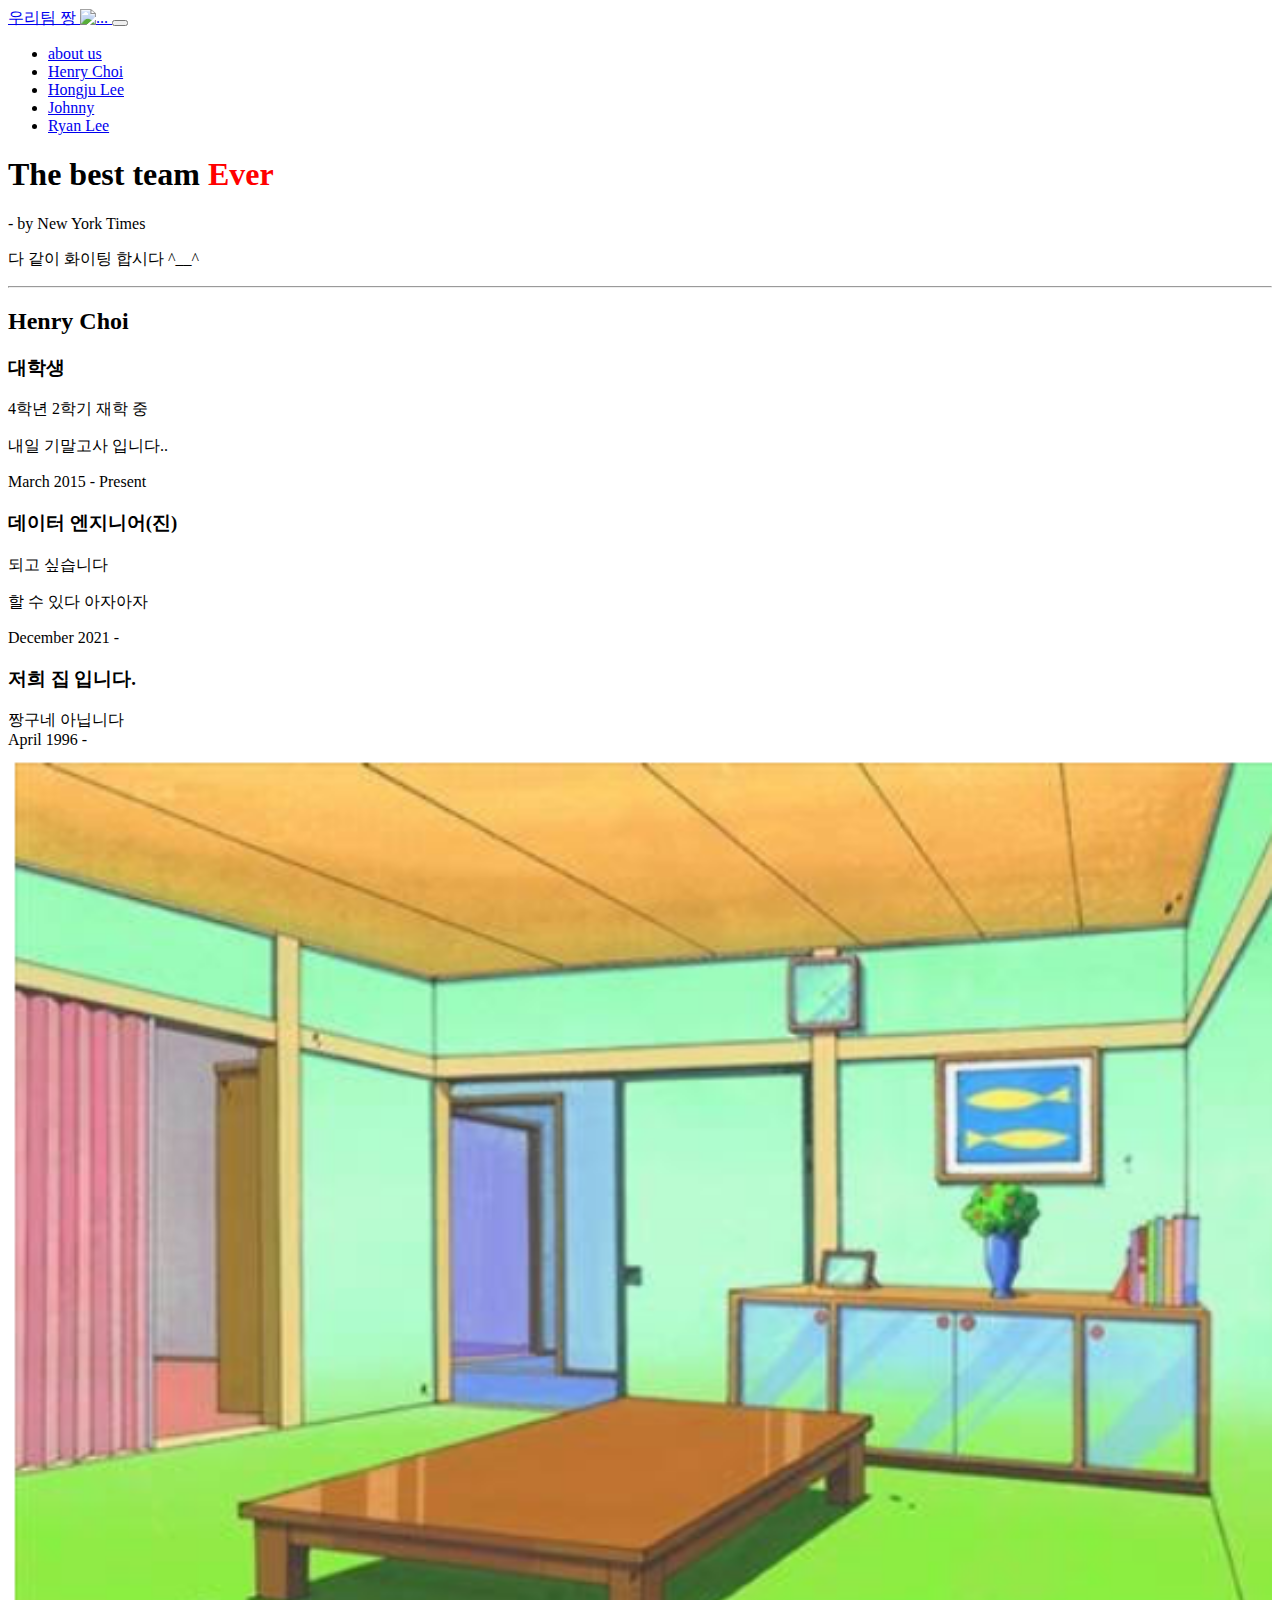
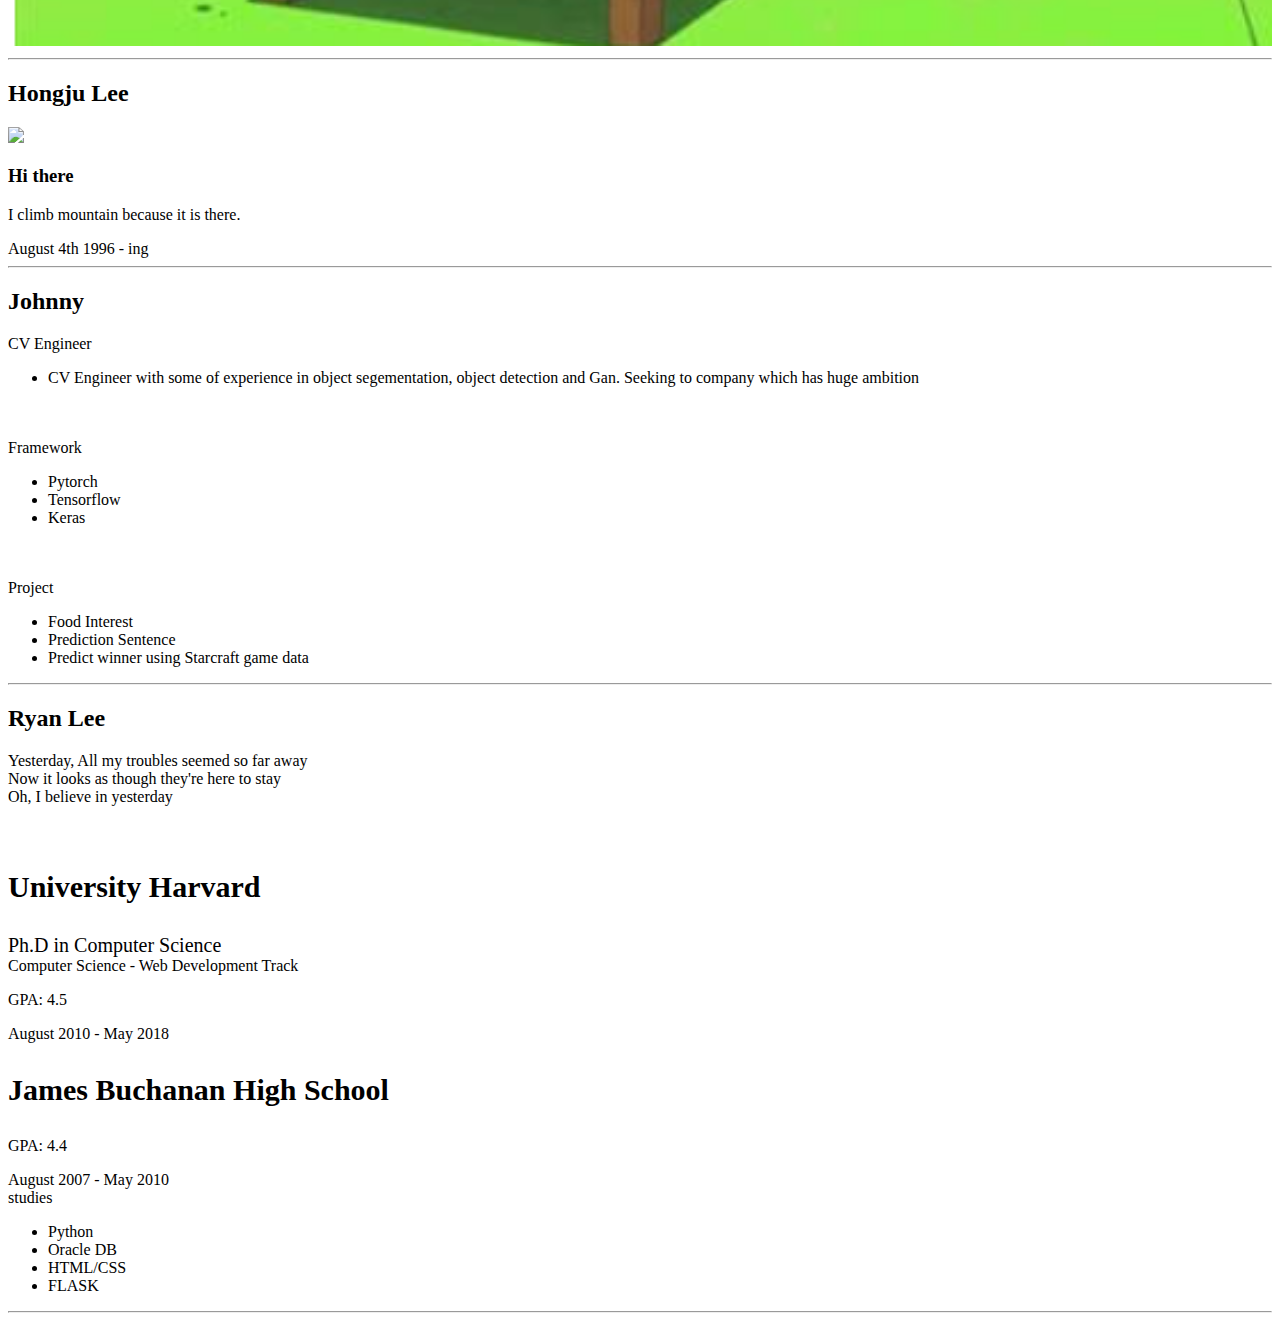
==== 03.html&css/startbootstrap-resume-gh-pages/index.html @ 42b6aa34 "Update index.html" ====
<!DOCTYPE html>
<html lang="en">
    <head>
        <meta charset="utf-8" />
        <meta name="viewport" content="width=device-width, initial-scale=1, shrink-to-fit=no" />
        <meta name="description" content="" />
        <meta name="author" content="" />
        <title>Resume - Start Bootstrap Theme</title>
        <link rel="icon" type="image/x-icon" href="assets/img/favicon.ico" />
        <!-- Font Awesome icons (free version)-->
        <script src="https://use.fontawesome.com/releases/v5.15.3/js/all.js" crossorigin="anonymous"></script>
        <!-- Google fonts-->
        <link href="https://fonts.googleapis.com/css?family=Saira+Extra+Condensed:500,700" rel="stylesheet" type="text/css" />
        <link href="https://fonts.googleapis.com/css?family=Muli:400,400i,800,800i" rel="stylesheet" type="text/css" />
        <!-- Core theme CSS (includes Bootstrap)-->
        <link href="css/styles.css" rel="stylesheet" />
    </head>
    <body id="page-top">
        <!-- Navigation-->
        <nav class="navbar navbar-expand-lg navbar-dark bg-greeen fixed-top" id="sideNav">
            <a class="navbar-brand js-scroll-trigger" href="#page-top">
                <span class="d-block d-lg-none">우리팀 짱</span>
                <span class="d-none d-lg-block"><img class="img-fluid img-profile rounded-circle mx-auto mb-2" src="assets/img/team.jpg" alt="..." /></span>
            </a>
            <button class="navbar-toggler" type="button" data-bs-toggle="collapse" data-bs-target="#navbarResponsive" aria-controls="navbarResponsive" aria-expanded="false" aria-label="Toggle navigation"><span class="navbar-toggler-icon"></span></button>
            <div class="collapse navbar-collapse" id="navbarResponsive">
                <ul class="navbar-nav">
                    <li class="nav-item"><a class="nav-link js-scroll-trigger" href="#about us">about us</a></li>
                    <li class="nav-item"><a class="nav-link js-scroll-trigger" href="#Henry Choi">Henry Choi</a></li>
                    <li class="nav-item"><a class="nav-link js-scroll-trigger" href="#Hongju Lee">Hongju Lee</a></li>
                    <li class="nav-item"><a class="nav-link js-scroll-trigger" href="#Johnny">Johnny</a></li>
                    <li class="nav-item"><a class="nav-link js-scroll-trigger" href="#Ryan Lee">Ryan Lee</a></li>
                </ul>
            </div>
        </nav>
        <!-- Page Content-->
        <div class="container-fluid p-0">
            <!-- about us-->
            <section class="resume-section" id="about us">
                <div class="resume-section-content">
                    <h1 class="mb-0">
                        The best team
                        <span style='color:red'>Ever</span>
                    </h1>
                    <div class="subheading mb-5">
                        - by New York Times
                    </div>
                    <p class="lead mb-5">다 같이 화이팅 합시다 ^__^</p>
                
                </div>
            </section>
            <hr class="m-0" />
            <!-- Henry Choi-->
            <section class="resume-section" id="Henry Choi">
                <div class="resume-section-content">
                    <h2 class="mb-5">Henry Choi</h2>
                    <div class="d-flex flex-column flex-md-row justify-content-between mb-5">
                        <div class="flex-grow-1">
                            <h3 class="mb-0">대학생</h3>
                            <div class="subheading mb-3">4학년 2학기 재학 중</div>
                            <p>내일 기말고사 입니다..</p>
                        </div>
                        <div class="flex-shrink-0"><span class="text-primary">March 2015 - Present</span></div>
                    </div>
                    <div class="d-flex flex-column flex-md-row justify-content-between mb-5">
                        <div class="flex-grow-1">
                            <h3 class="mb-0">데이터 엔지니어(진)</h3>
                            <div class="subheading mb-3">되고 싶습니다</div>
                            <p>할 수 있다 아자아자</p>
                        </div>
                        <div class="flex-shrink-0"><span class="text-primary">December 2021 -</span></div>
                    </div>
                    <div class="d-flex flex-column flex-md-row justify-content-between mb-5">
                        <div class="flex-grow-1">
                            <h3 class="mb-0">저희 집 입니다.</h3>
                            <div class="subheading mb-3">짱구네 아닙니다</div>
                            <div class="flex-shrink-0"><span class="text-primary">April 1996 -</span></div>
                            <img src="assets/img/house.png" style="width:100%">
                        </div>
                    </div>
                </div>
            </section>
            <hr class="m-0" />



            <!-- Hongju Lee-->
            <section class="resume-section" id="Hongju Lee">
                <div class="resume-section-content">
                    <h2 class="mb-5">Hongju Lee</h2>
                    <div class="d-flex flex-column flex-md-row justify-content-between mb-5">
                        <img src="assets/img/img1.JPG" width=30%><br>
                        <div class="flex-grow-1">
                            <h3 class="mb-0">Hi there</h3>
                            <div>I climb mountain because it is there.</div>
                            <p>
                            <div class="social-icons">
                                <a class="social-icon" href="https://github.com/purple-cabbage0030"><i class="fab fa-github"></i></a>
                            </div></p>
                        </div>
                        <div class="flex-shrink-0"><span class="text-primary">August 4th 1996 - ing</span></div>
                    </div>
                
                </div>
            </section>
            <hr class="m-0" />



            <!-- Johnny-->
<!-- Skills-->
<section class="resume-section" id="Johnny">
    <div class="resume-section-content">
        <h2 class="mb-5">Johnny</h2>
        <div class="subheading mb-3">CV Engineer</div>
        <ul class="fa-ul mb-0">
            <li>
                <span class="fa-li"><i class="fas fa-check"></i></span>
                CV Engineer with some of experience in object segementation, object detection and Gan.
                Seeking to company which has huge ambition
            </li>
        </ul>
        <br>
        <br>
        <div class="subheading mb-3">Framework</div>
        <ul class="fa-ul mb-0">
            <li>
                <span class="fa-li"><i class="fas fa-check"></i></span>
                Pytorch
            </li>
            <li>
                <span class="fa-li"><i class="fas fa-check"></i></span>
                Tensorflow
            </li>
            <li>
                <span class="fa-li"><i class="fas fa-check"></i></span>
                Keras
            </li>
        </ul>
        <br>
        <br>
        <div class="subheading mb-3">Project</div>
        <ul class="fa-ul mb-0">
            <li>
                <span class="fa-li"><i class="fas fa-check"></i></span>
                Food Interest
            </li>
            <li>
                <span class="fa-li"><i class="fas fa-check"></i></span>
                Prediction Sentence
            </li>
            <li>
                <span class="fa-li"><i class="fas fa-check"></i></span>
                Predict winner using Starcraft game data
            </li>
        </ul>
    </div>
</section>
<hr class="m-0" />
            <!-- Ryan Lee-->
            <section class="resume-section" id="interests">
                <div class="resume-section-content">
                    <h2 class="mb-5">Ryan Lee</h2>
                    <p>Yesterday,
                        All my troubles seemed so far away <br>
                        Now it looks as though they're here to stay <br>
                        Oh, I believe in yesterday</p>
                                <div class="d-flex flex-column flex-md-row justify-content-between mb-5">
                                    <div class="flex-grow-1"> <br>
                                        <h3 class="mb-0"style="font-size: 30px;">University Harvard</h3>
                                        <div class="subheading mb-4" style="font-size: 20px;">Ph.D in Computer Science</div>
                                        <div>Computer Science - Web Development Track</div>
                                        <p>GPA: 4.5</p>
                                    </div>
                                    <div class="flex-shrink-0"><span class="text-primary">August 2010 - May 2018</span></div>
                                </div>
                                <div class="d-flex flex-column flex-md-row justify-content-between">
                                    <div class="flex-grow-1">
                                        <h3 class="mb-0"style="font-size: 30px;">James Buchanan High School</h3>
                                        <div class="subheading mb-3"style="font-size: 20px;"></div>
                                        <p>GPA: 4.4</p>
                                    </div>
                                    <div class="flex-shrink-0"><span class="text-primary">August 2007 - May 2010</span></div>
                                </div>
                            </div>
                        </section>
                            <div class="mb-0">studies</div>
                        <ul class="fa-ul mb-0">
                            <li>
                                <span class="fa-li"><i class="fas fa-check"></i></span>
                                Python &nbsp;&nbsp;<i class="fab fa-python"></i>
                            </li>
                            <li>
                                <span class="fa-li"><i class="fas fa-check"></i></span>
                                Oracle DB &nbsp;&nbsp;<i class="fas fa-database"></i>
                            </li>
                            <li>
                                <span class="fa-li"><i class="fas fa-check"></i></span>
                                HTML/CSS &nbsp;&nbsp;<i class="fab fa-html5"></i>
                            </li>
                            <li>
                                <span class="fa-li"><i class="fas fa-check"></i></span>
                                FLASK &nbsp;&nbsp;<i class="fas fa-flask"></i>
                            </li>
                        </ul>
                    </div>
                </div>
            </section>
            <hr class="m-0" />

        <!-- Bootstrap core JS-->
        <script src="https://cdn.jsdelivr.net/npm/bootstrap@5.0.1/dist/js/bootstrap.bundle.min.js"></script>
        <!-- Core theme JS-->
        <script src="js/scripts.js"></script>
    </body>
</html>
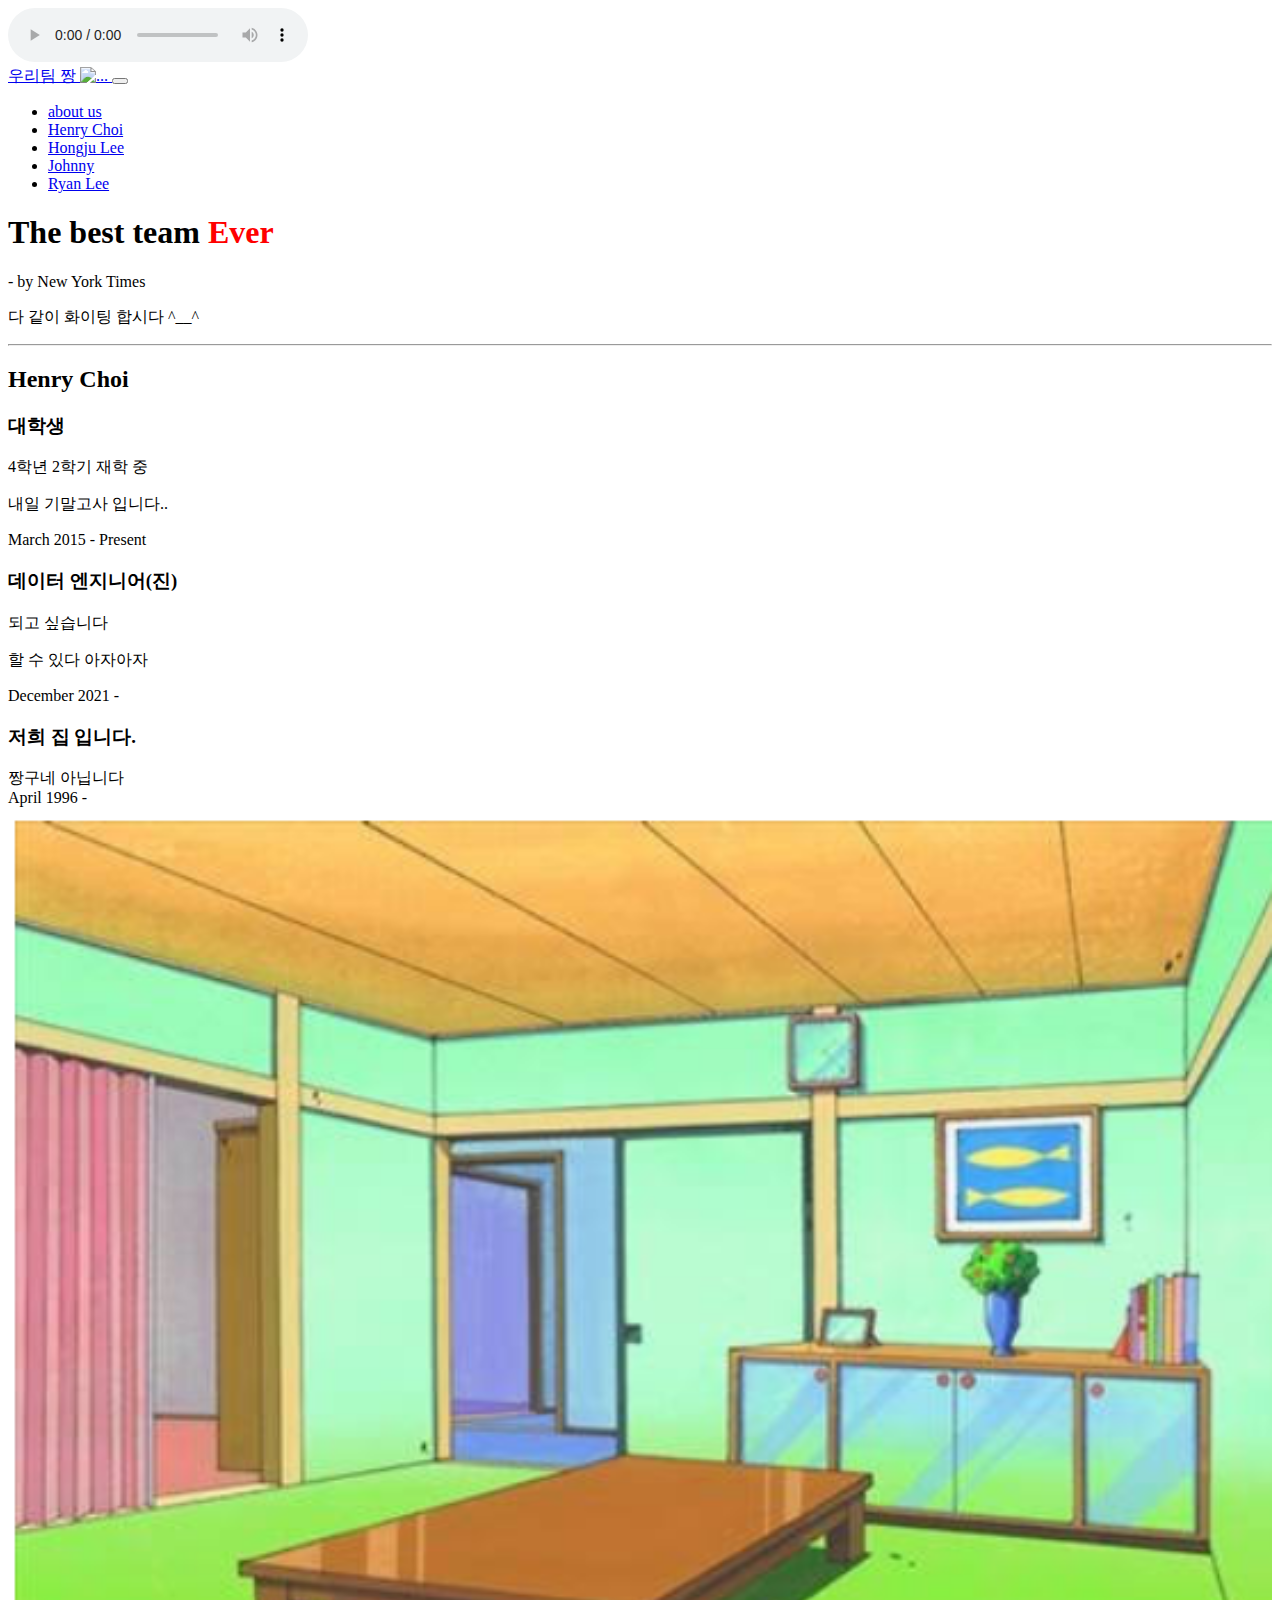
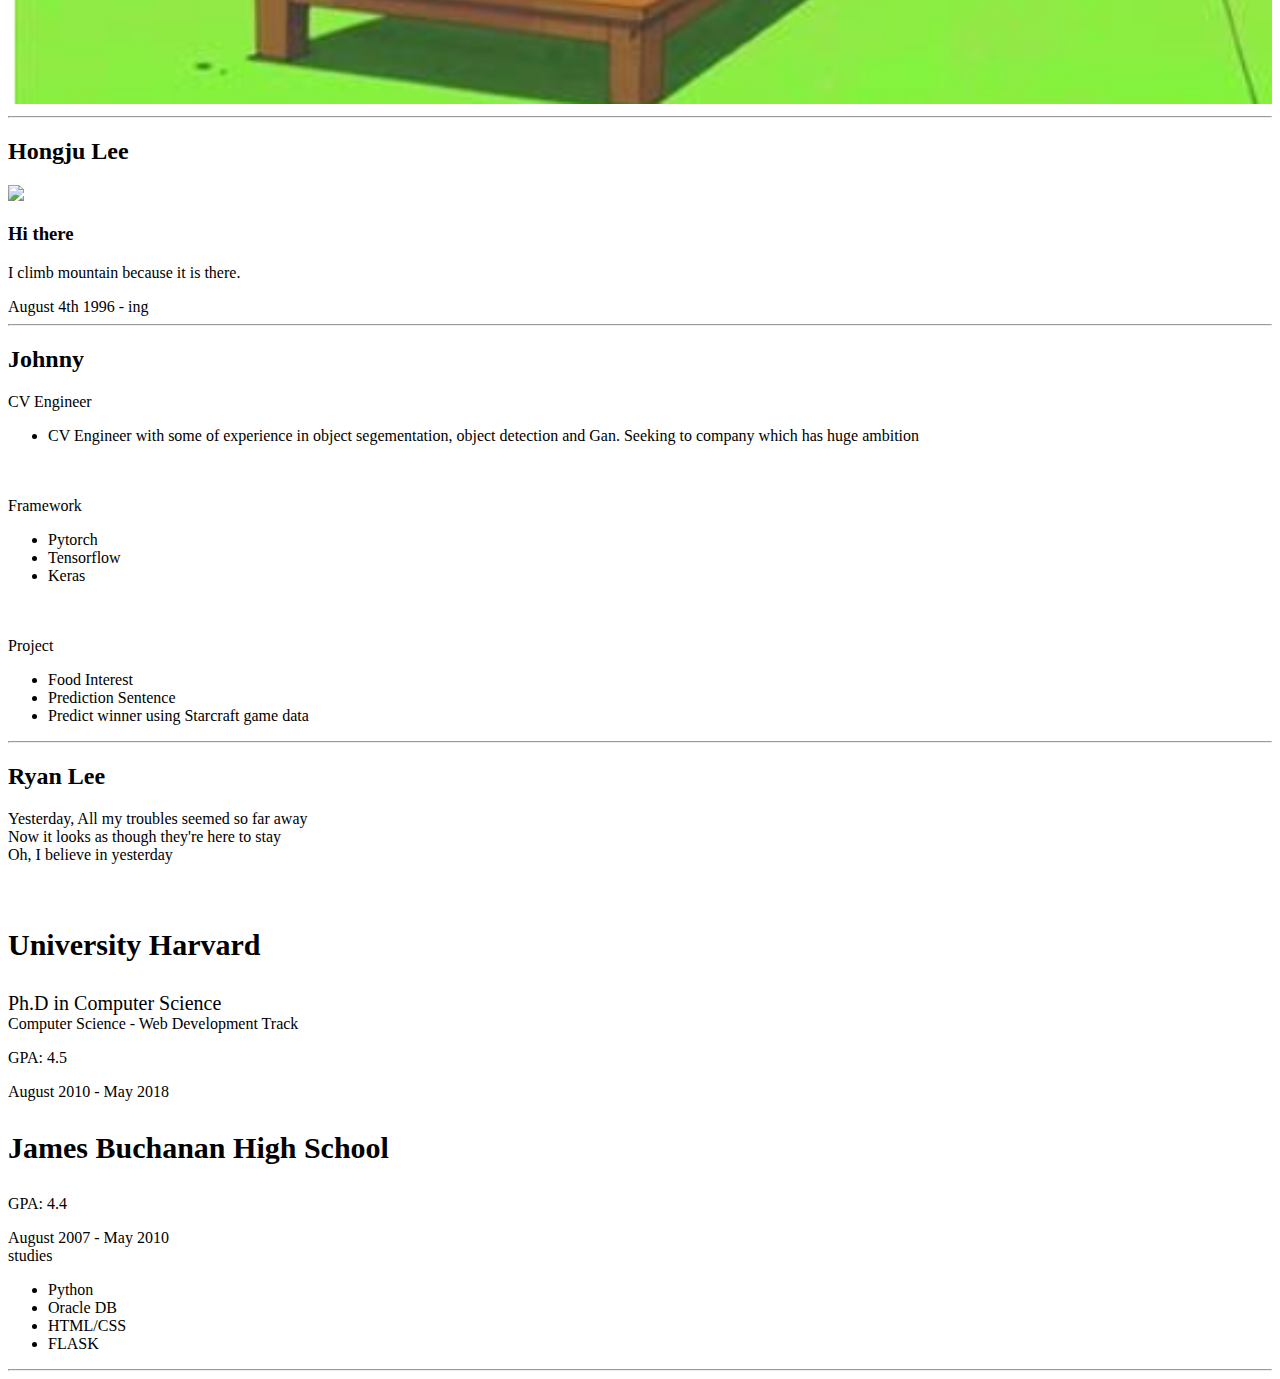
==== commit 9f709f3a: "Update index.html" ====
--- a/03.html&css/startbootstrap-resume-gh-pages/index.html
+++ b/03.html&css/startbootstrap-resume-gh-pages/index.html
@@ -5,7 +5,7 @@
         <meta name="viewport" content="width=device-width, initial-scale=1, shrink-to-fit=no" />
         <meta name="description" content="" />
         <meta name="author" content="" />
-        <title>Resume - Start Bootstrap Theme</title>
+        <title>Playdata</title>
         <link rel="icon" type="image/x-icon" href="assets/img/favicon.ico" />
         <!-- Font Awesome icons (free version)-->
         <script src="https://use.fontawesome.com/releases/v5.15.3/js/all.js" crossorigin="anonymous"></script>
@@ -16,6 +16,7 @@
         <link href="css/styles.css" rel="stylesheet" />
     </head>
     <body id="page-top">
+        <audio src="song.mp3" autoplay controls></audio>
         <!-- Navigation-->
         <nav class="navbar navbar-expand-lg navbar-dark bg-greeen fixed-top" id="sideNav">
             <a class="navbar-brand js-scroll-trigger" href="#page-top">
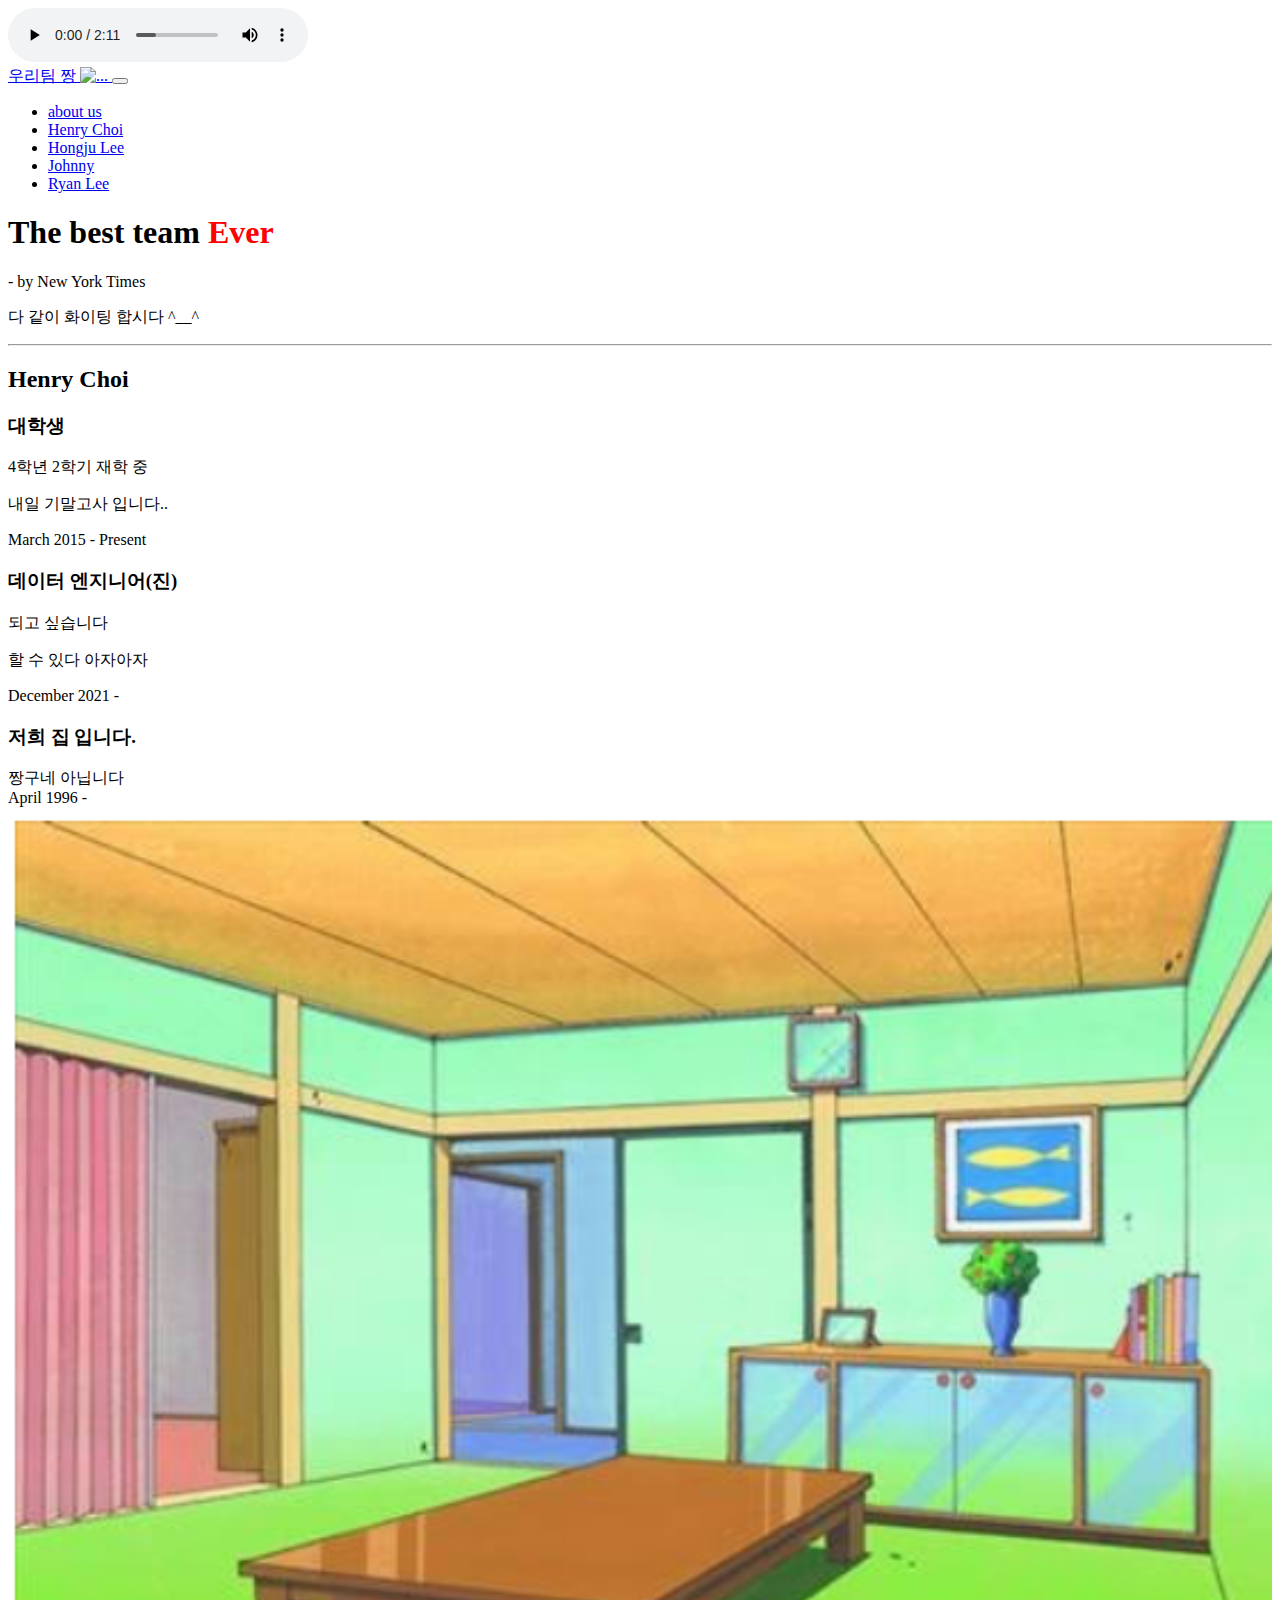
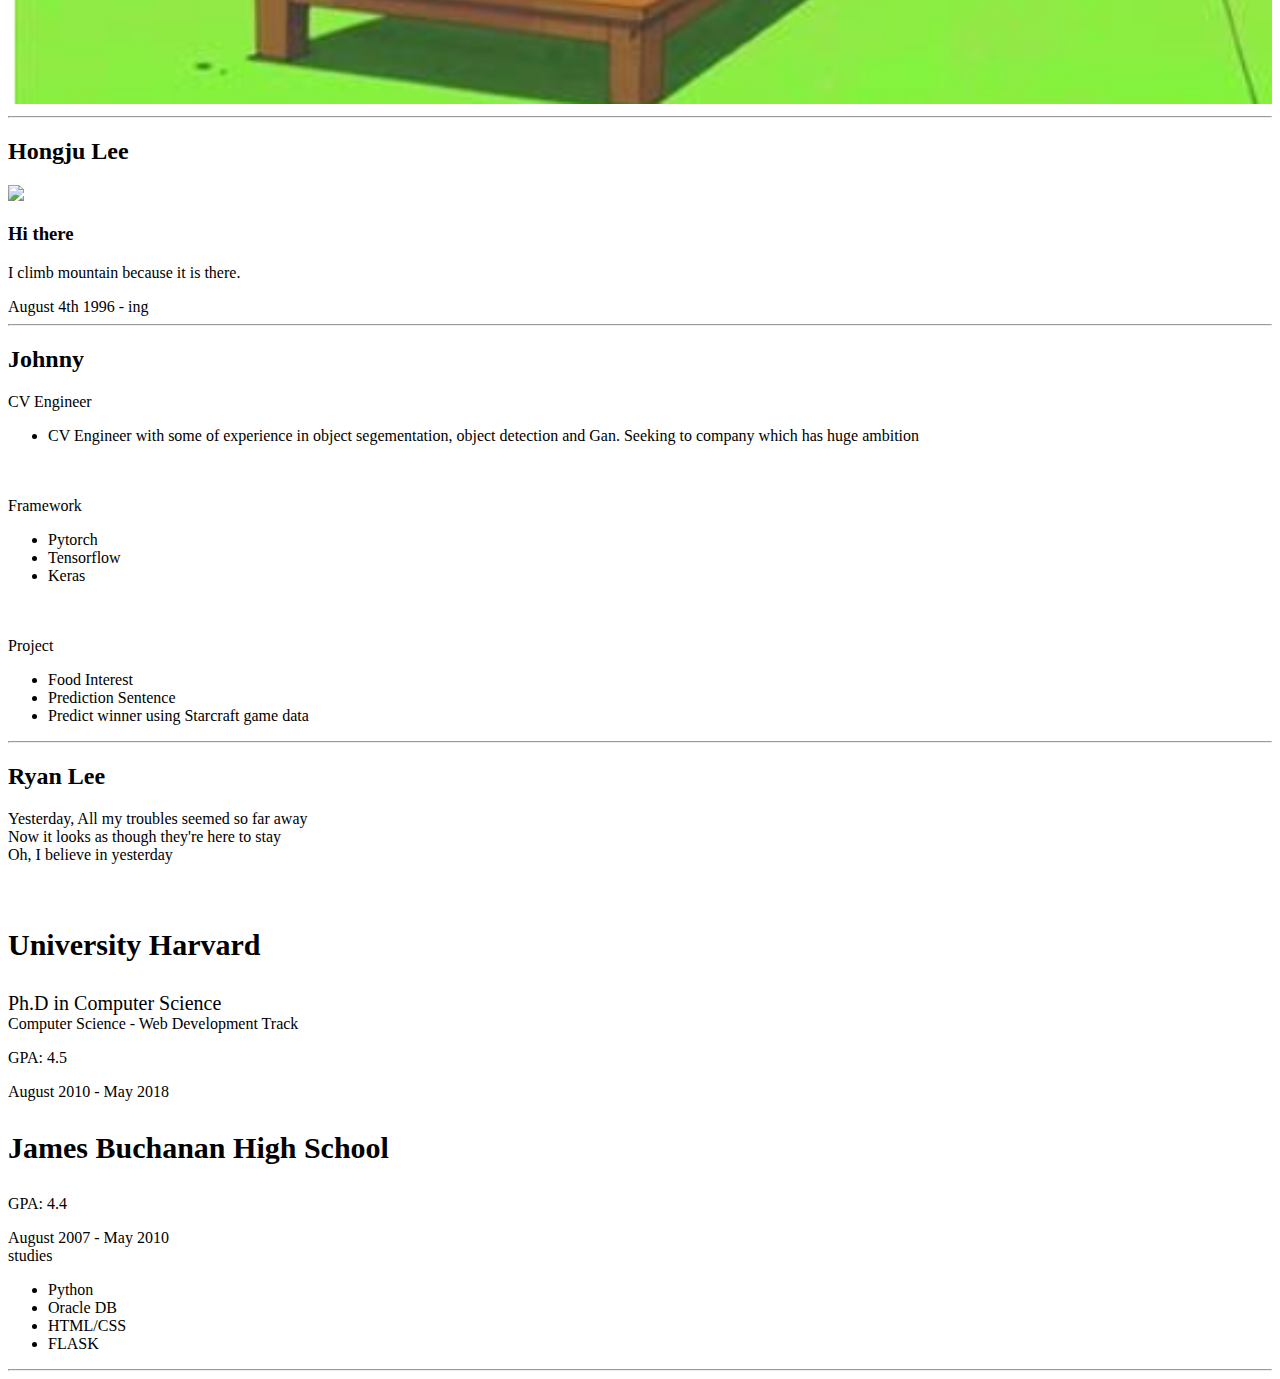
==== commit ec888b7f: "Update index.html" ====
--- a/03.html&css/startbootstrap-resume-gh-pages/index.html
+++ b/03.html&css/startbootstrap-resume-gh-pages/index.html
@@ -159,7 +159,7 @@
 </section>
 <hr class="m-0" />
             <!-- Ryan Lee-->
-            <section class="resume-section" id="interests">
+            <section class="resume-section" id="Ryan Lee">
                 <div class="resume-section-content">
                     <h2 class="mb-5">Ryan Lee</h2>
                     <p>Yesterday,
